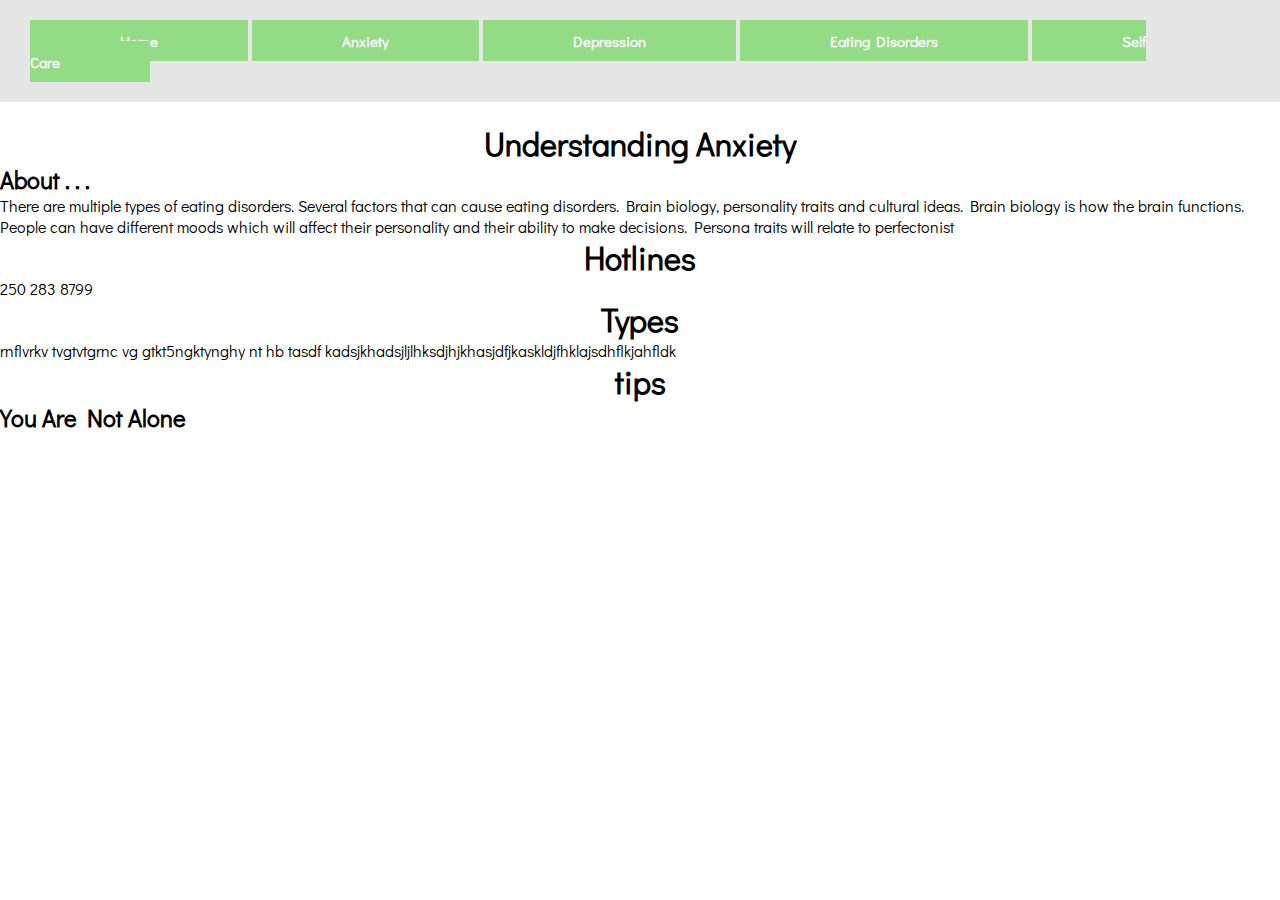
==== anxiety.html @ ef11bf20 "Template" ====
<!DOCTYPE html>
<html lang="en" dir="ltr">
  <head>
    <meta charset="utf-8">
    <title></title>
  </head>
    <link rel="stylesheet" type="text/css" href="./anxiety.css">
    <link href="https://fonts.googleapis.com/css?family=Didact+Gothic&display=swap" rel="stylesheet">
    <title>Anxiety</title>
  </head>
  <body>
    <nav class="navbar">
      <ul>
      <li><a href="./index.html">Home</a></li>
      <li><a href="./anxiety.html">Anxiety</a></li>
      <li><a href="./depression.html">Depression</a></li>
      <li><a href="./e-disorder.html">Eating Disorders</a></li>
      <li><a href="./s-care.html">Self Care</a></li>
      </ul>
    </nav>
      </br>
        <h1>Understanding Anxiety</h1>
        <div class = "about">
              <h2>About . . . </h2>
                  <p> There are multiple types of eating disorders. Several factors that can cause eating disorders. Brain biology, personality traits and cultural ideas.
                    Brain biology is how the brain functions. People can have different moods which will affect their personality and their ability to make decisions. Persona traits will relate to perfectonist
                  </p>
        </div>

        <main>
        <div class = "together" id = "hotline">
              <h1>Hotlines</h1>
              250 283 8799
        </div>

        <div class = "together" id = "notalone">

        <h1>Types</h1>
        <p class = "text">rnflvrkv tvgtvtgrnc vg gtkt5ngktynghy nt hb tasdf kadsjkhadsjljlhksdjhjkhasjdfjkaskldjfhklajsdhflkjahfldk</p>

        <h1>tips</h1>

        <h2>You Are Not Alone</h2>

        </div>

        </main>

    <script type="text/javascript" src="./anxiety.js"></script>
    <script src="https://ajax.googleapis.com/ajax/libs/jquery/2.1.3/jquery.min.js"></script>
  </body>
</html>
---- anxiety.css ----
*{padding: 0;
  margin: 0;
  box-sizing: border-box;
  font-family: 'Didact Gothic', sans-serif;
}

.navbar{
  display: flex;
  justify-content: center;
  padding: 30px;
  background-color:#e6e6e6;
}

li{
  background-color:#94db86;
  display: flex;
  display: inline;
  padding-left: 90px;
  padding-right: 90px;
  padding-bottom: 10px;
  padding-top: 10px;
}

a{
  color:#faf5ff;
  text-decoration: none;
  font-weight: bold;
  font-size:15px;
}

li:hover{
  background-color:#6092e0;
}

h1{
  display:flex;
  justify-content:center;
}


@media screen and (max-width: 1000px){
  li{
    display:inline;
    margin: 0;
    padding:0;
    padding-right: 5%;
    padding-left: 5%;
  }
  .navbar{
    margin:0;
    padding-top: 8px;
    padding-bottom: 8px;
  }
}


@media screen and (max-width: 800px){
  li{
    display:flex;
    display: block;
    flex-direction:column;
    justify-content: center;
    margin: 0;
    padding:0;
    padding-right: 39%;
    padding-left: 39%;
  }

.about {
  text-align: center;
  margin: 20px;
  /* border: 1px solid black; */
  background: white;
}

#hotline {
  text-align: center;
  margin: 20px;
  /* border: 1px solid black; */
  background: white;
  padding-left: 10%;
  padding-right: 10%;
}

body {
background:
#C2E4F0;
 /* padding: 1%; */
}

#notalone{
  display: flex;
  display:block;
  text-align: center;
  /*margin-right: 20px;*/
  /* border: 1px solid black; */
  background: white;
  padding-left: 10%;
  padding-right:10%;
  /* padding-left: 25%; */
  /* padding-right:25%; */
}

h1 {
text-align: center;
}
h2{
  text-align: center;
}


main {
  display: flex;
 flex-direction: row;
align-items: baseline;
}

.text{
  padding-left: 0;
  padding-right: 0;
}
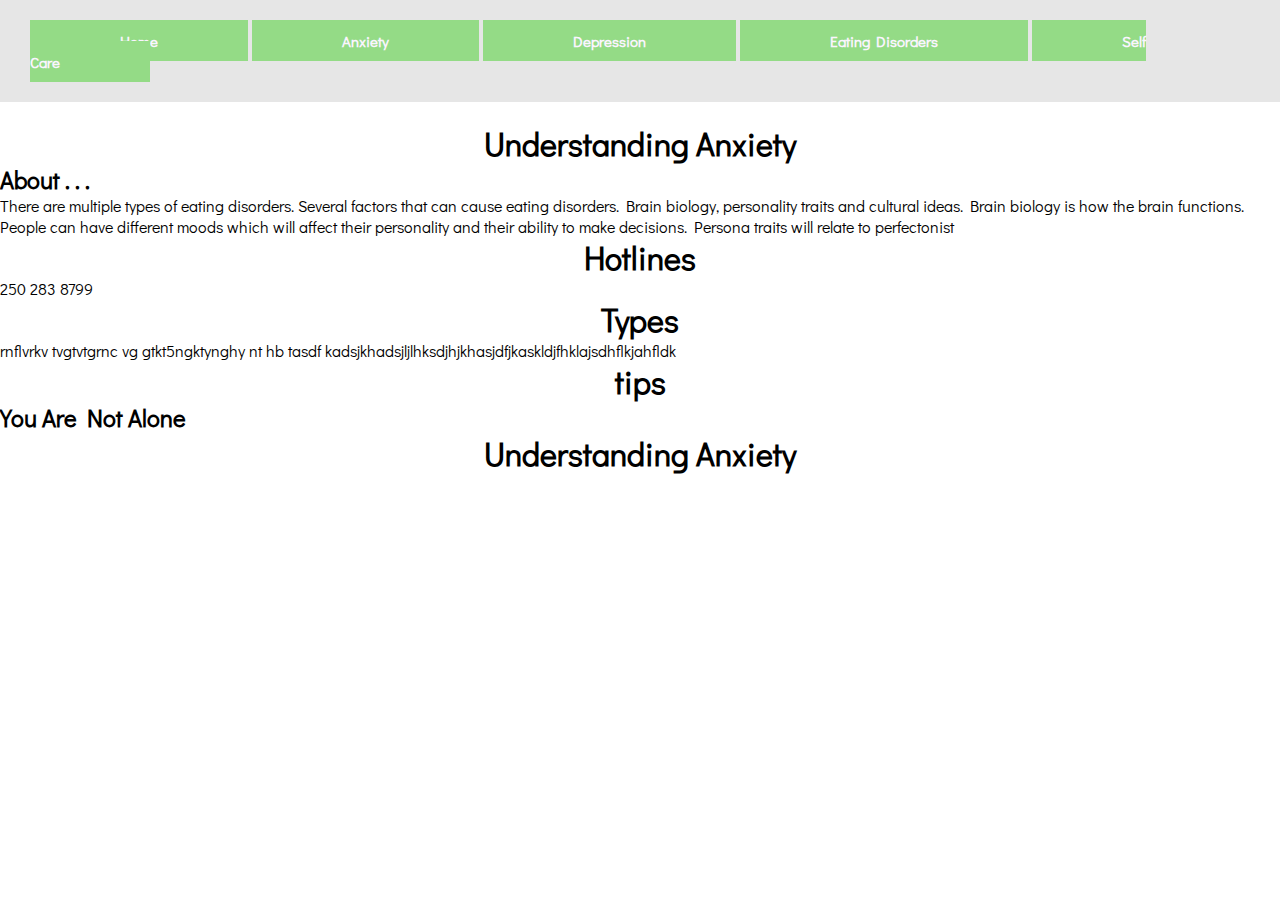
==== commit 91fb2745: "Template" ====
--- a/anxiety.html
+++ b/anxiety.html
@@ -2,8 +2,9 @@
 <html lang="en" dir="ltr">
   <head>
     <meta charset="utf-8">
-    <title></title>
+    <title>Anxiety</title>
   </head>
+  <body>
     <link rel="stylesheet" type="text/css" href="./anxiety.css">
     <link href="https://fonts.googleapis.com/css?family=Didact+Gothic&display=swap" rel="stylesheet">
     <title>Anxiety</title>
@@ -45,6 +46,8 @@
         </div>
 
         </main>
+    <h1> Understanding Anxiety</h1>
+
 
     <script type="text/javascript" src="./anxiety.js"></script>
     <script src="https://ajax.googleapis.com/ajax/libs/jquery/2.1.3/jquery.min.js"></script>
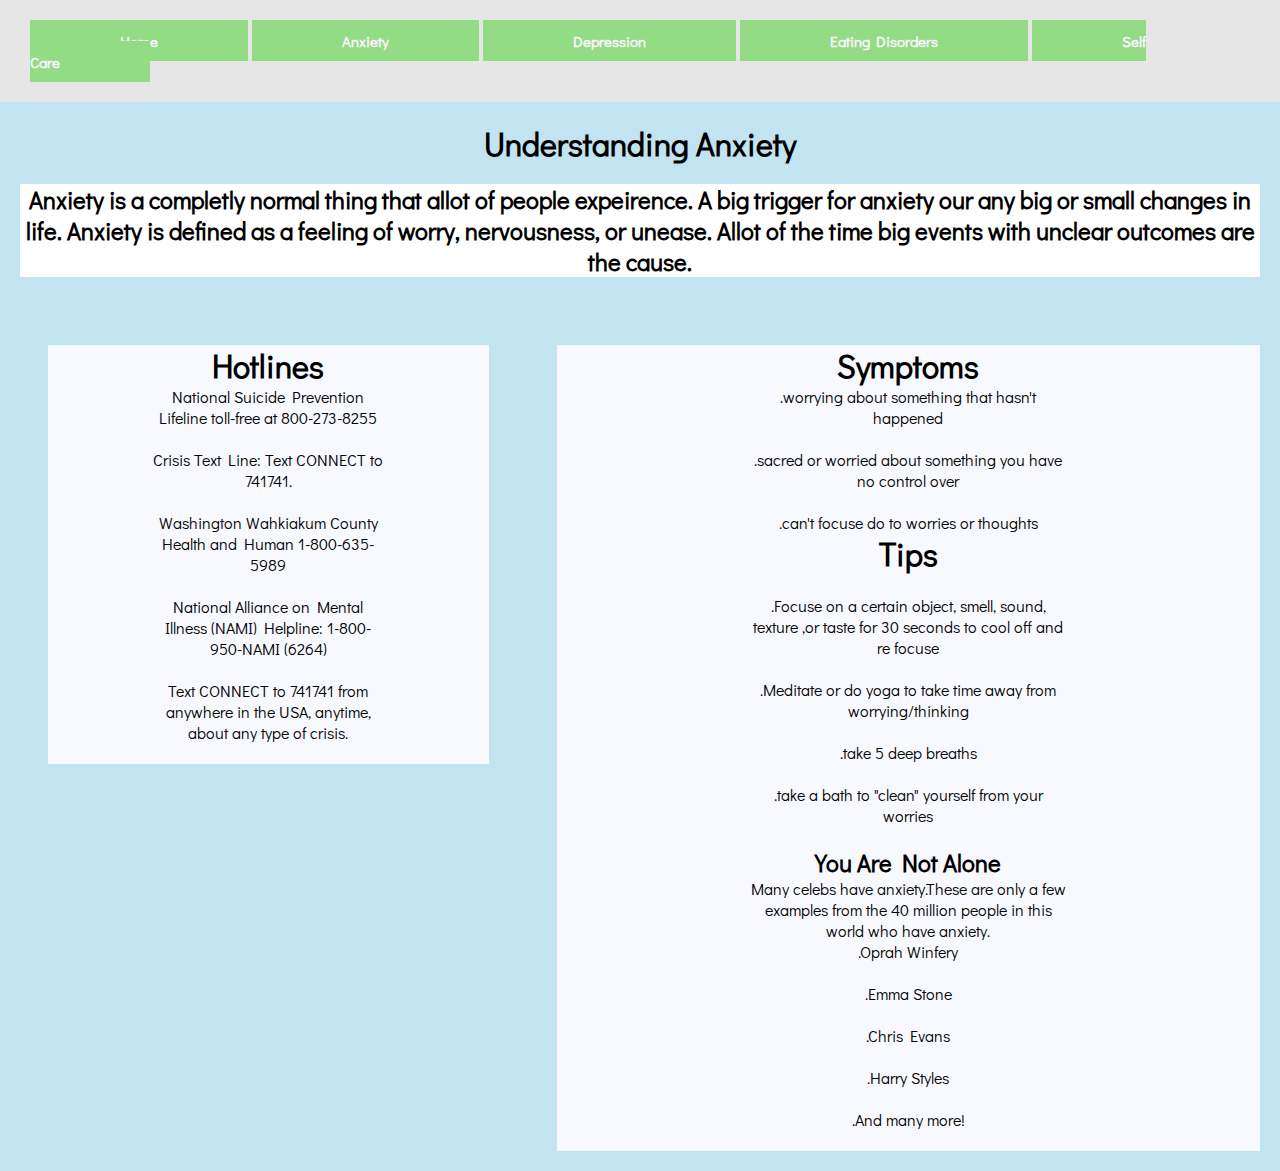
==== commit f03913c3: "pre break" ====
--- a/anxiety.html
+++ b/anxiety.html
@@ -22,31 +22,55 @@
       </br>
         <h1>Understanding Anxiety</h1>
         <div class = "about">
-              <h2>About . . . </h2>
-                  <p> There are multiple types of eating disorders. Several factors that can cause eating disorders. Brain biology, personality traits and cultural ideas.
-                    Brain biology is how the brain functions. People can have different moods which will affect their personality and their ability to make decisions. Persona traits will relate to perfectonist
+              <h2>Anxiety is a completly normal thing that allot of people expeirence. A big trigger for anxiety our any big or small changes in life. Anxiety is defined as a feeling of worry, nervousness, or unease. Allot of the time big events with unclear outcomes are the cause.</h2>
+                  <p>
                   </p>
         </div>
 
         <main>
         <div class = "together" id = "hotline">
               <h1>Hotlines</h1>
-              250 283 8799
+              <p>National Suicide Prevention Lifeline toll-free at 800-273-8255</p> <br>
+              <p>Crisis Text Line: Text CONNECT to 741741.</p><br>
+              <p>Washington Wahkiakum County Health and Human 1-800-635-5989</p><br>
+              <p>National Alliance on Mental Illness (NAMI) Helpline: 1-800-950-NAMI (6264)</p><br>
+              <p>Text CONNECT to 741741 from anywhere in the USA, anytime, about any type of crisis.</p><br>
         </div>
 
         <div class = "together" id = "notalone">
 
-        <h1>Types</h1>
-        <p class = "text">rnflvrkv tvgtvtgrnc vg gtkt5ngktynghy nt hb tasdf kadsjkhadsjljlhksdjhjkhasjdfjkaskldjfhklajsdhflkjahfldk</p>
+        <h1>Symptoms</h1>
+        <p class = "text"> .worrying about something that hasn't happened</p><br>
+        <p class="text">   .sacred or worried about something you have no control over</p><br>
+        <p class="text">   .can't focuse do to worries or thoughts
 
-        <h1>tips</h1>
+        <h1>Tips</h1><br>
+         <p>.Focuse on a certain object, smell, sound, texture ,or taste for 30 seconds to cool off and re focuse</p><br>
+
+         <p>.Meditate or do yoga to take time away from worrying/thinking </p> <br>
+         <p>.take 5 deep breaths</p><br>
+         <p> .take a bath to "clean" yourself from your worries </p><br>
+
+
 
         <h2>You Are Not Alone</h2>
+        Many celebs have anxiety.These are only a few examples from the 40 million people in this world who have anxiety.
+
+
+
+         <p>.Oprah Winfery</p><br>
+
+         <p>.Emma Stone</p><br>
+
+         <p> .Chris Evans</p><br>
+
+         <p>.Harry Styles</p><br>
+
+         <p>.And many more!</p><br>
 
         </div>
 
         </main>
-    <h1> Understanding Anxiety</h1>
 
 
     <script type="text/javascript" src="./anxiety.js"></script>
--- a/anxiety.css
+++ b/anxiety.css
@@ -65,6 +65,11 @@
     padding-right: 39%;
     padding-left: 39%;
   }
+  .navbar{
+    margin:0;
+    padding: 10px;
+  }
+}
 
 .about {
   text-align: center;
@@ -75,15 +80,16 @@
 
 #hotline {
   text-align: center;
-  margin: 20px;
+  margin: 48px;
   /* border: 1px solid black; */
-  background: white;
-  padding-left: 10%;
-  padding-right: 10%;
+  background: GhostWhite;
+  padding-left: 8%;
+  padding-right: 8%;
 }
 
 body {
 background:
+
 #C2E4F0;
  /* padding: 1%; */
 }
@@ -94,9 +100,10 @@
   text-align: center;
   /*margin-right: 20px;*/
   /* border: 1px solid black; */
-  background: white;
-  padding-left: 10%;
-  padding-right:10%;
+  background: GhostWhite;
+  padding-left:15%;
+  padding-right:15%;
+  margin: 20px;
   /* padding-left: 25%; */
   /* padding-right:25%; */
 }
@@ -119,3 +126,12 @@
   padding-left: 0;
   padding-right: 0;
 }
+
+
+
+
+
+
+
+
+}
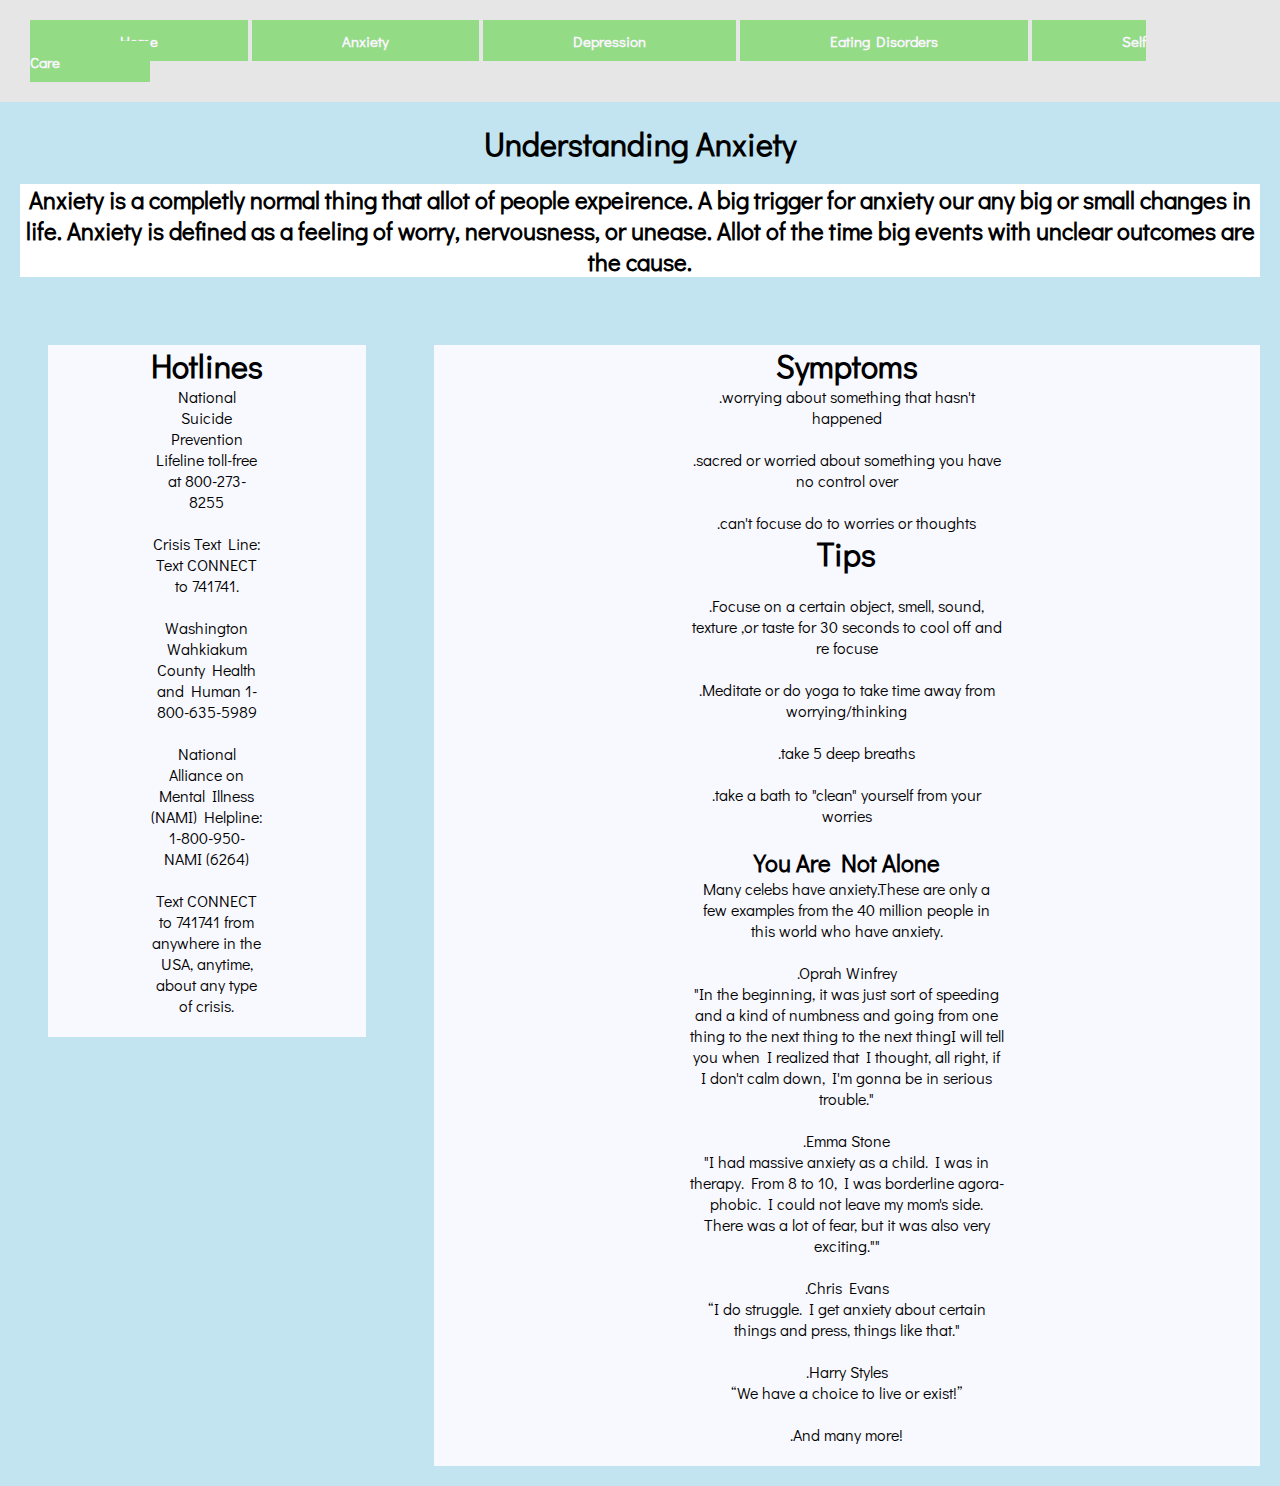
==== commit 8667efa6: "nk 3" ====
--- a/anxiety.html
+++ b/anxiety.html
@@ -54,17 +54,28 @@
 
 
         <h2>You Are Not Alone</h2>
-        Many celebs have anxiety.These are only a few examples from the 40 million people in this world who have anxiety.
+        <p>Many celebs have anxiety.These are only a few examples from the 40 million people in this world who have anxiety.</p><br>
 
 
 
-         <p>.Oprah Winfery</p><br>
+         <p class ="oprah">.Oprah Winfrey<br>
 
-         <p>.Emma Stone</p><br>
+         "In the beginning, it was just sort of speeding and a kind of numbness and going from one thing to the next thing to the next thingI will tell you when I realized that I thought, all right, if I don't calm down, I'm gonna be in serious trouble."</p><br>
 
-         <p> .Chris Evans</p><br>
 
-         <p>.Harry Styles</p><br>
+
+         <p class ="Emma">.Emma Stone<br>
+"I had massive anxiety as a child. I was in therapy. From 8 to 10, I was borderline agora-phobic. I could not leave my mom's side. There was a lot of fear, but it was also very exciting.""
+         </p><br>
+
+         <p> .Chris Evans <br>
+
+“I do struggle. I get anxiety about certain things and press, things like that."
+         </p><br>
+
+         <p class ="Harry">.Harry Styles<br>
+“We have a choice to live or exist!”
+         </p><br>
 
          <p>.And many more!</p><br>
 
--- a/anxiety.css
+++ b/anxiety.css
@@ -101,8 +101,8 @@
   /*margin-right: 20px;*/
   /* border: 1px solid black; */
   background: GhostWhite;
-  padding-left:15%;
-  padding-right:15%;
+  padding-left:20%;
+  padding-right:20%;
   margin: 20px;
   /* padding-left: 25%; */
   /* padding-right:25%; */
@@ -135,3 +135,11 @@
 
 
 }
+.oprah{
+padding: 200px;
+padding-top:200px;
+margin-bottom:55%
+
+
+
+}
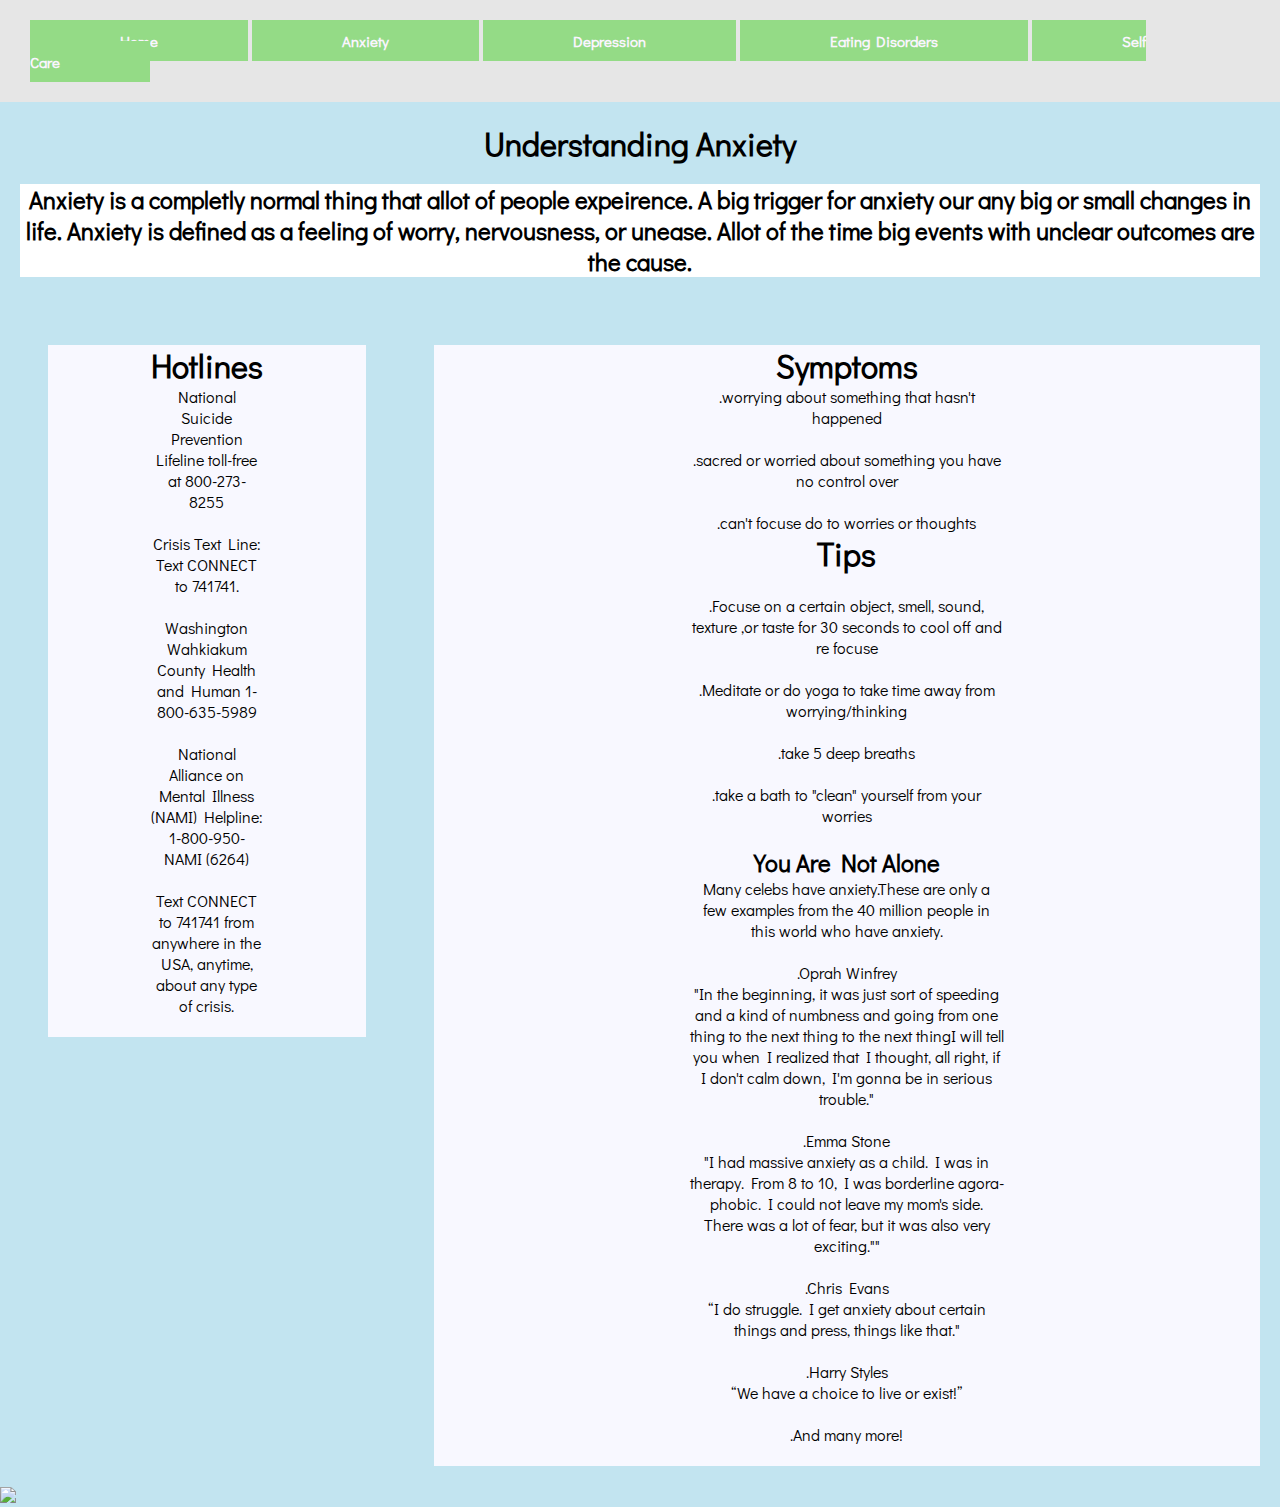
==== commit be7d41e2: "nk4" ====
--- a/anxiety.html
+++ b/anxiety.html
@@ -82,7 +82,7 @@
         </div>
 
         </main>
-
+<img src=https://media0.giphy.com/media/3Wv8x12N6R4Nl39h5j/giphy.gif?cid=790b76115d30e1374a626c3236daa812&rid=giphy.gif>
 
     <script type="text/javascript" src="./anxiety.js"></script>
     <script src="https://ajax.googleapis.com/ajax/libs/jquery/2.1.3/jquery.min.js"></script>
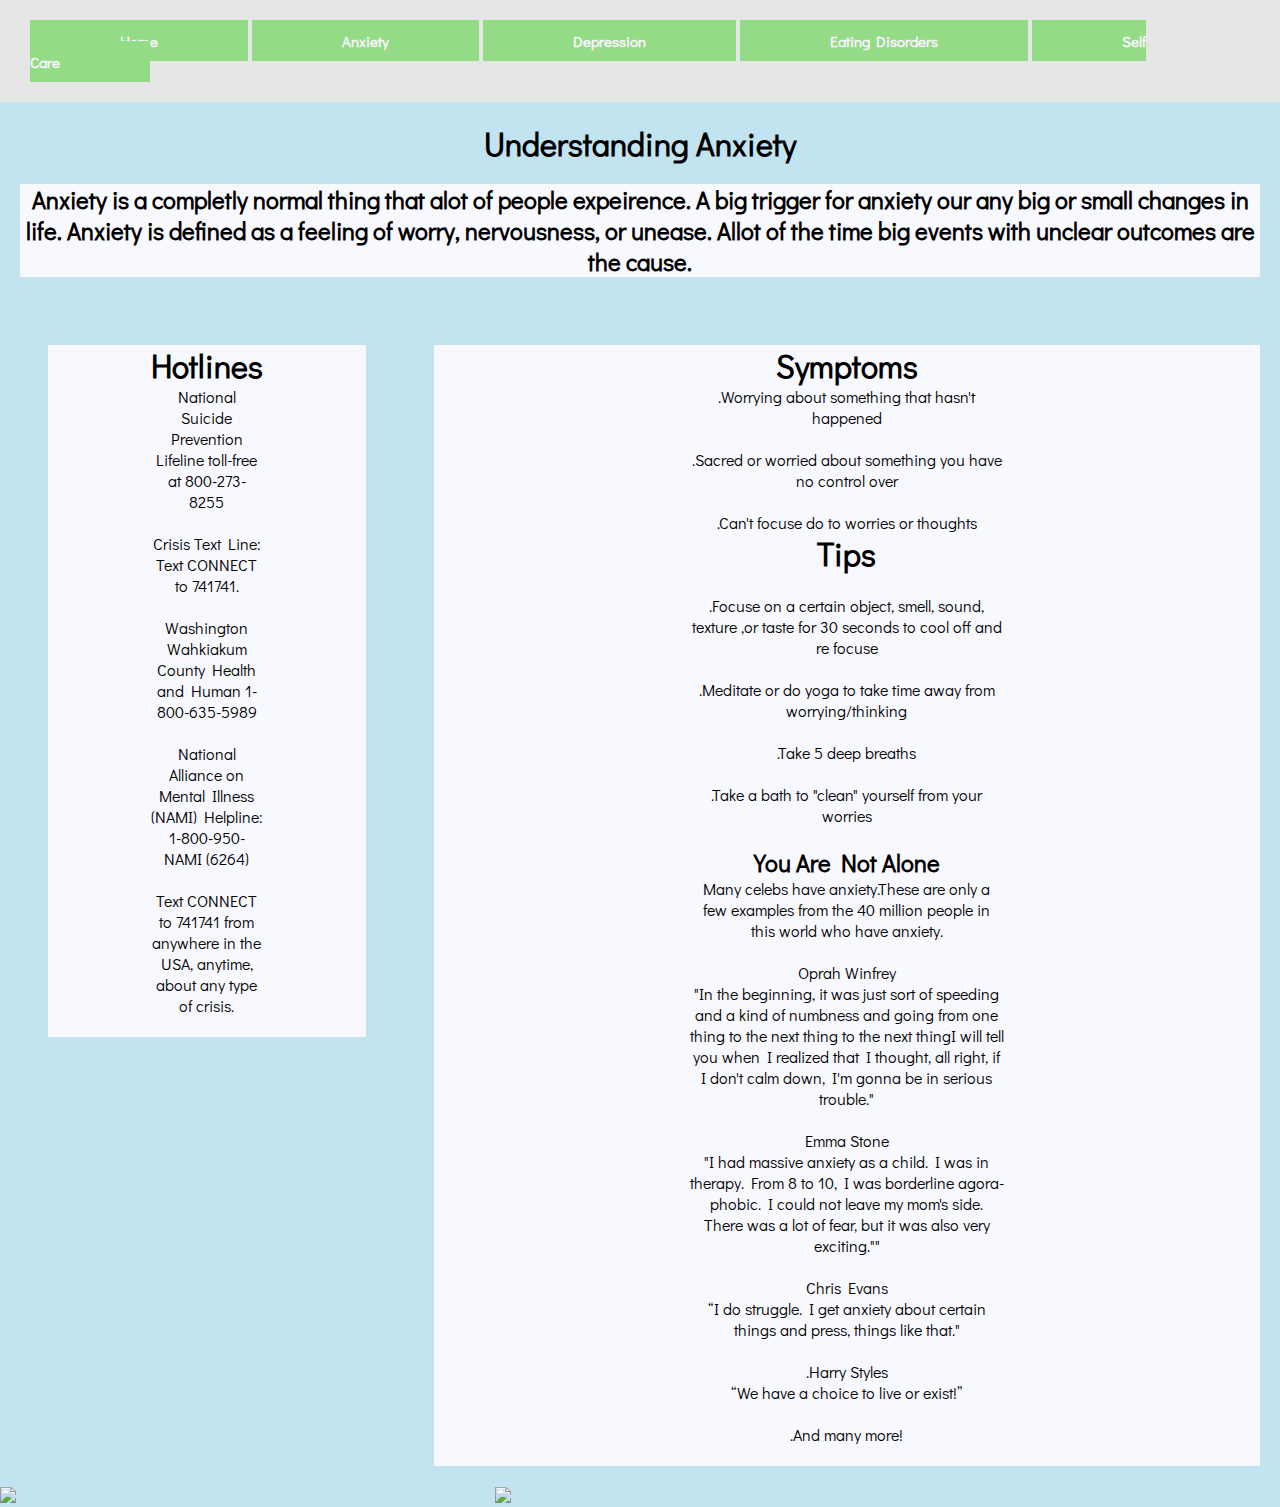
==== commit 2b64aa38: "nk 5" ====
--- a/anxiety.html
+++ b/anxiety.html
@@ -22,7 +22,7 @@
       </br>
         <h1>Understanding Anxiety</h1>
         <div class = "about">
-              <h2>Anxiety is a completly normal thing that allot of people expeirence. A big trigger for anxiety our any big or small changes in life. Anxiety is defined as a feeling of worry, nervousness, or unease. Allot of the time big events with unclear outcomes are the cause.</h2>
+              <h2>Anxiety is a completly normal thing that alot of people expeirence. A big trigger for anxiety our any big or small changes in life. Anxiety is defined as a feeling of worry, nervousness, or unease. Allot of the time big events with unclear outcomes are the cause.</h2>
                   <p>
                   </p>
         </div>
@@ -40,16 +40,16 @@
         <div class = "together" id = "notalone">
 
         <h1>Symptoms</h1>
-        <p class = "text"> .worrying about something that hasn't happened</p><br>
-        <p class="text">   .sacred or worried about something you have no control over</p><br>
-        <p class="text">   .can't focuse do to worries or thoughts
+        <p class = "text"> .Worrying about something that hasn't happened</p><br>
+        <p class="text">   .Sacred or worried about something you have no control over</p><br>
+        <p class="text">   .Can't focuse do to worries or thoughts
 
         <h1>Tips</h1><br>
          <p>.Focuse on a certain object, smell, sound, texture ,or taste for 30 seconds to cool off and re focuse</p><br>
 
          <p>.Meditate or do yoga to take time away from worrying/thinking </p> <br>
-         <p>.take 5 deep breaths</p><br>
-         <p> .take a bath to "clean" yourself from your worries </p><br>
+         <p>.Take 5 deep breaths</p><br>
+         <p> .Take a bath to "clean" yourself from your worries </p><br>
 
 
 
@@ -58,17 +58,17 @@
 
 
 
-         <p class ="oprah">.Oprah Winfrey<br>
+         <p class ="oprah">Oprah Winfrey<br>
 
          "In the beginning, it was just sort of speeding and a kind of numbness and going from one thing to the next thing to the next thingI will tell you when I realized that I thought, all right, if I don't calm down, I'm gonna be in serious trouble."</p><br>
 
 
 
-         <p class ="Emma">.Emma Stone<br>
+         <p class ="Emma">Emma Stone<br>
 "I had massive anxiety as a child. I was in therapy. From 8 to 10, I was borderline agora-phobic. I could not leave my mom's side. There was a lot of fear, but it was also very exciting.""
          </p><br>
 
-         <p> .Chris Evans <br>
+         <p> Chris Evans <br>
 
 “I do struggle. I get anxiety about certain things and press, things like that."
          </p><br>
@@ -78,11 +78,17 @@
          </p><br>
 
          <p>.And many more!</p><br>
-
         </div>
 
         </main>
-<img src=https://media0.giphy.com/media/3Wv8x12N6R4Nl39h5j/giphy.gif?cid=790b76115d30e1374a626c3236daa812&rid=giphy.gif>
+<div class = "gifs">
+<img class="img" src=https://media0.giphy.com/media/3Wv8x12N6R4Nl39h5j/giphy.gif?cid=790b76115d30e1374a626c3236daa812&rid=giphy.gif>
+
+
+<img class="image" src=https://media2.giphy.com/media/495ypYokJuGZqPbPlZ/giphy.gif?cid=790b76115d30e0a02e337361327a13a1&rid=giphy.gif>
+</div>
+
+
 
     <script type="text/javascript" src="./anxiety.js"></script>
     <script src="https://ajax.googleapis.com/ajax/libs/jquery/2.1.3/jquery.min.js"></script>
--- a/anxiety.css
+++ b/anxiety.css
@@ -75,7 +75,7 @@
   text-align: center;
   margin: 20px;
   /* border: 1px solid black; */
-  background: white;
+  background:GhostWhite;
 }
 
 #hotline {
@@ -135,11 +135,19 @@
 
 
 }
-.oprah{
-padding: 200px;
-padding-top:200px;
-margin-bottom:55%
-
+.img{
+display:flex;
 
 
 }
+
+
+.image{
+
+flex-direction: column-reverse;
+padding-left:475px;
+}
+
+.gifs{
+  display:inline;
+}
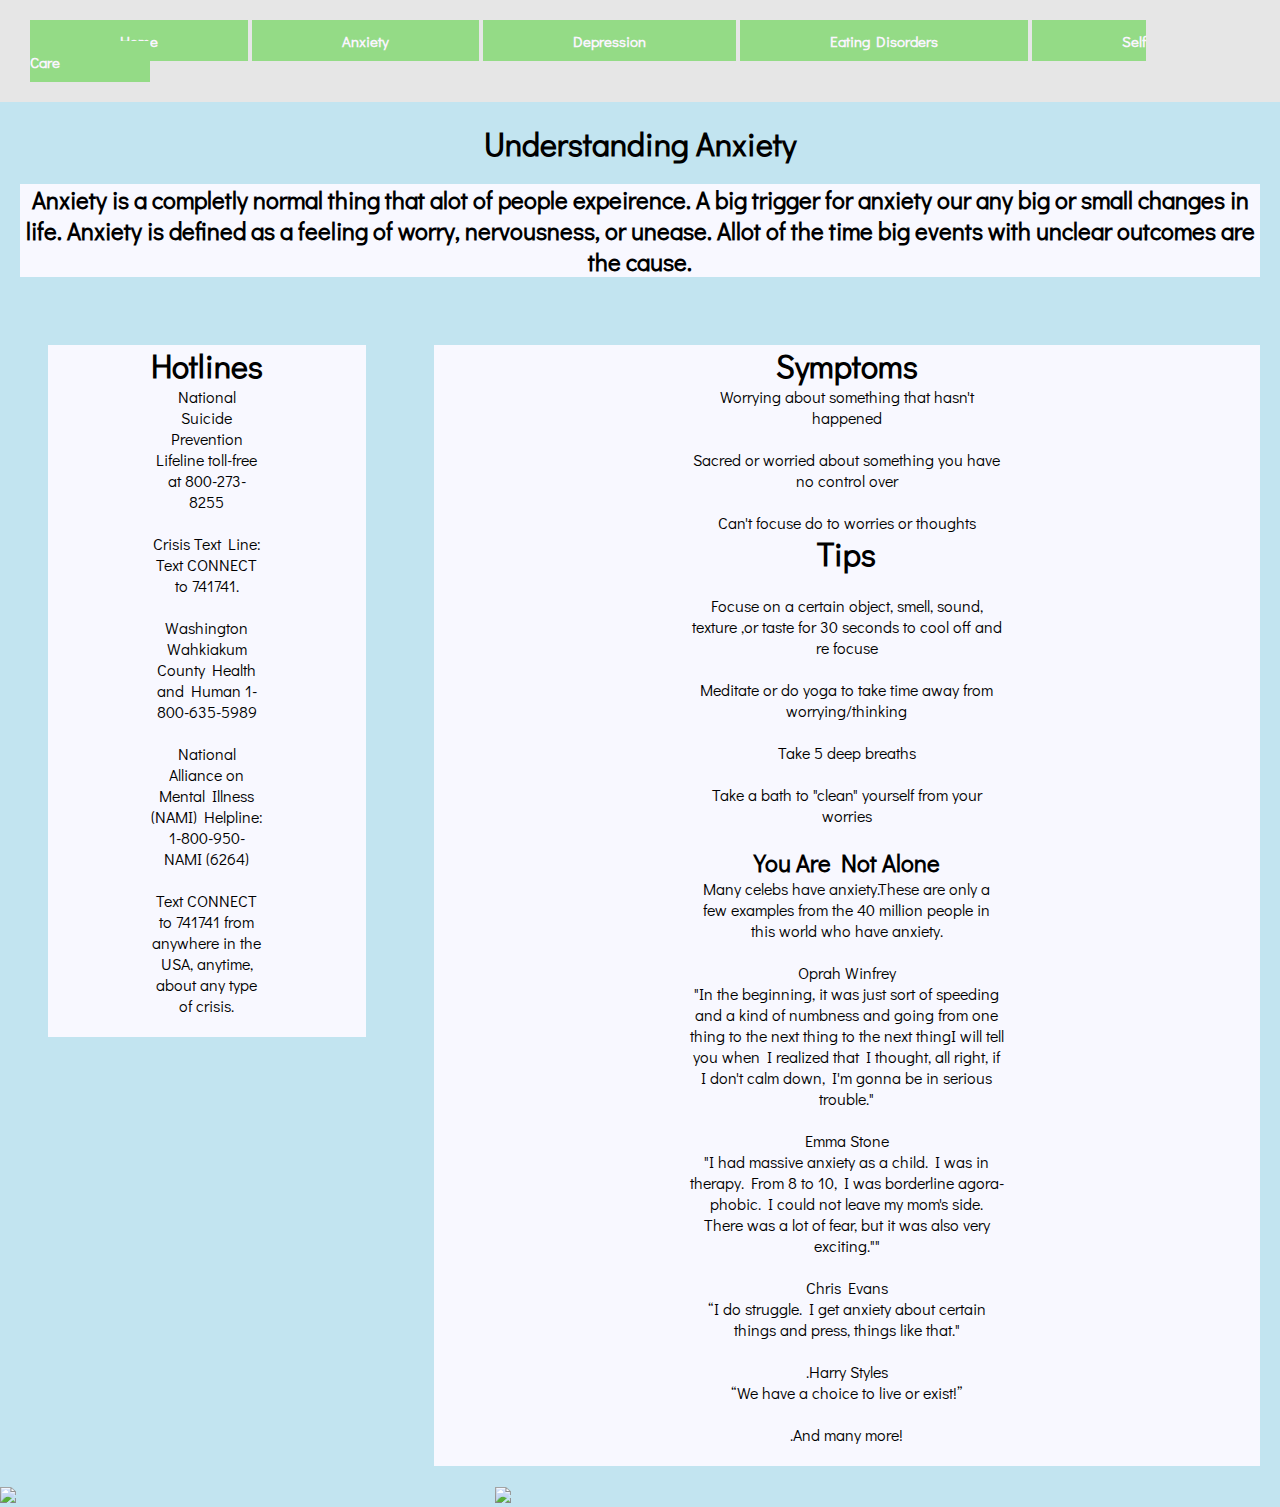
==== commit 90fcd2f1: "nk 6" ====
--- a/anxiety.html
+++ b/anxiety.html
@@ -40,16 +40,16 @@
         <div class = "together" id = "notalone">
 
         <h1>Symptoms</h1>
-        <p class = "text"> .Worrying about something that hasn't happened</p><br>
-        <p class="text">   .Sacred or worried about something you have no control over</p><br>
-        <p class="text">   .Can't focuse do to worries or thoughts
+        <p class = "text"> Worrying about something that hasn't happened</p><br>
+        <p class="text">   Sacred or worried about something you have no control over</p><br>
+        <p class="text">   Can't focuse do to worries or thoughts
 
         <h1>Tips</h1><br>
-         <p>.Focuse on a certain object, smell, sound, texture ,or taste for 30 seconds to cool off and re focuse</p><br>
+         <p>Focuse on a certain object, smell, sound, texture ,or taste for 30 seconds to cool off and re focuse</p><br>
 
-         <p>.Meditate or do yoga to take time away from worrying/thinking </p> <br>
-         <p>.Take 5 deep breaths</p><br>
-         <p> .Take a bath to "clean" yourself from your worries </p><br>
+         <p>Meditate or do yoga to take time away from worrying/thinking </p> <br>
+         <p>Take 5 deep breaths</p><br>
+         <p> Take a bath to "clean" yourself from your worries </p><br>
 
 
 
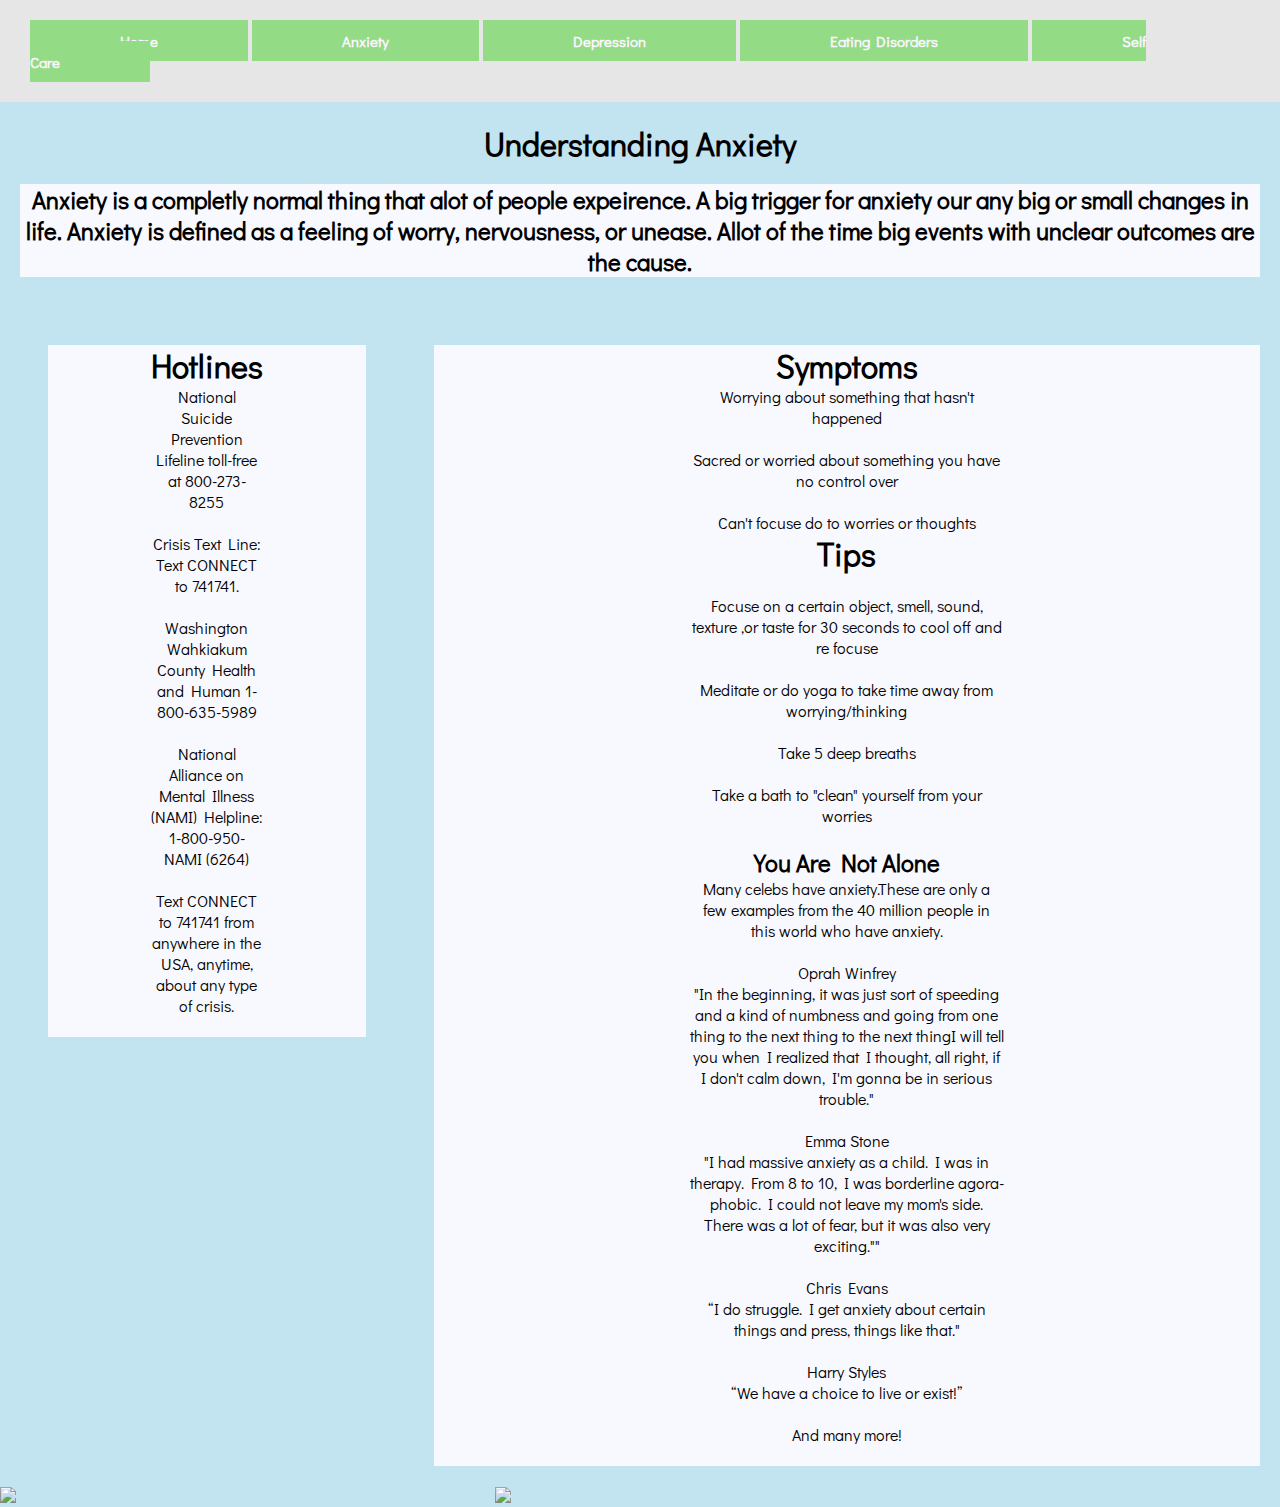
==== commit 5866a2d3: "nk 8" ====
--- a/anxiety.html
+++ b/anxiety.html
@@ -73,11 +73,11 @@
 “I do struggle. I get anxiety about certain things and press, things like that."
          </p><br>
 
-         <p class ="Harry">.Harry Styles<br>
+         <p class ="Harry">Harry Styles<br>
 “We have a choice to live or exist!”
          </p><br>
 
-         <p>.And many more!</p><br>
+         <p>And many more!</p><br>
         </div>
 
         </main>
